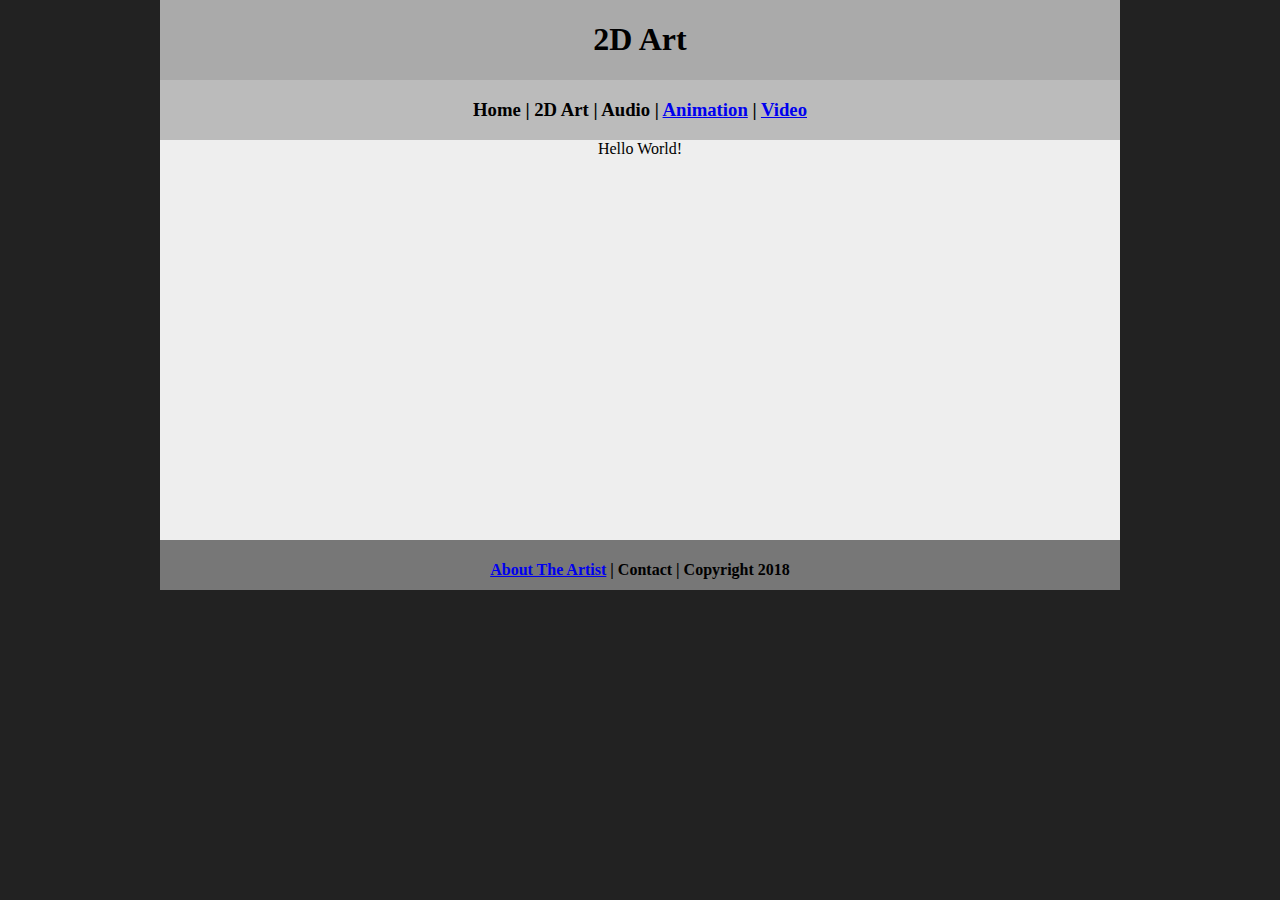
==== 2dart.html @ 09f7baaf "Add files via upload" ====
<!DOCTYPE html>
<html class="homePage">
<head>
	<!-- This is a comment! Text here will be ignored by the browser. -->
	<meta charset="UTF-8">
	<title>My Portfolio</title>
	<link href="myCSS.css" rel="stylesheet" type="text/css">
</head>
<body>
<div class="container">
  <div class="header">
  	<h1>2D Art</h1>
  </div>
  <div class="nav">
    <h3><a>Home</a> | <a>2D Art</a> | <a>Audio</a> | <a href="animation.html">Animation</a> | <a href="video.html">Video </a></h3>
  </div>
  <div class="content">Hello World!</div>
  <div class="footer">
    <h4><a href="aboutme.html">About The Artist</a> | Contact | Copyright 2018</h4>
  </div>
</div>
</body>
</html>
---- myCSS.css ----
@charset "UTF-8";
/* This is a comment! Text here will be ignored by the browser. */
body {
	margin: 0 auto;
}
.homePage {
	background: #222222;
}
.container {
	width: 960px;
	margin: 0 auto;
}
.header {
	background: #AAAAAA;
	text-align: center;
	margin: 0px;
	padding: 5;
	float: left;
	width: 100%;
	height: 80px;
	
}
.nav {
	background: #BBBBBB;
	margin: 0px;
	padding: 5;
	float: left;
	width: 100%;
	height: 60px;
	text-align: center;
}
.content {
	background: #EEEEEE;
	margin: 0px;
	float: left;
	width: 100%;
	height: 400px;
	text-align: center;
}
.footer {
	background: #777777;
	margin: 0px;
	float: left;
	width: 100%;
	height: 50px;
	text-align: center;
}
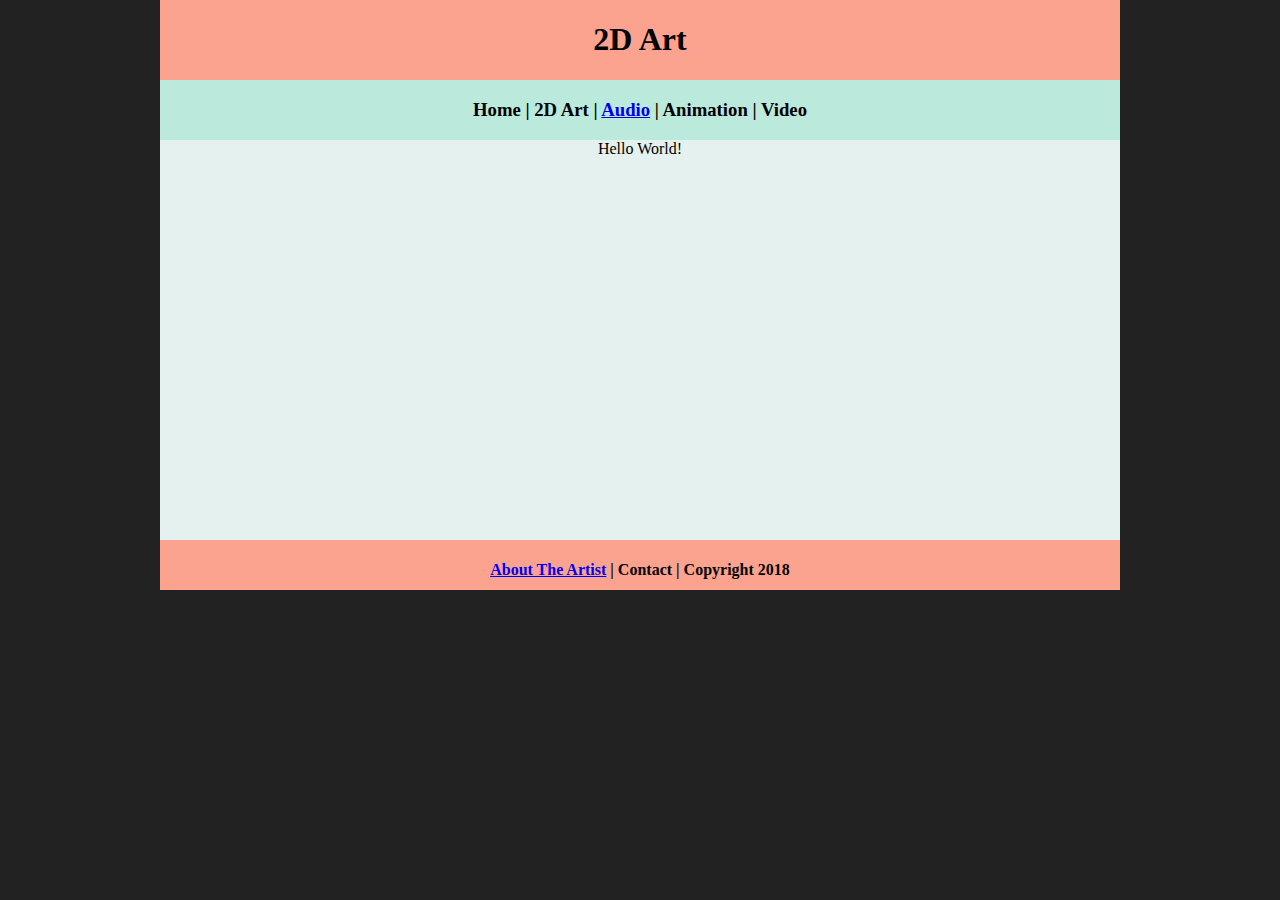
==== commit f702bc3d: "Add files via upload" ====
--- a/2dart.html
+++ b/2dart.html
@@ -12,7 +12,7 @@
   	<h1>2D Art</h1>
   </div>
   <div class="nav">
-    <h3><a>Home</a> | <a>2D Art</a> | <a>Audio</a> | <a href="animation.html">Animation</a> | <a href="video.html">Video </a></h3>
+    <h3><a>Home</a> | <a>2D Art</a> | <a href="audio.html">Audio</a> | <a>Animation</a> | <a>Video </a></h3>
   </div>
   <div class="content">Hello World!</div>
   <div class="footer">
--- a/myCSS.css
+++ b/myCSS.css
@@ -11,7 +11,7 @@
 	margin: 0 auto;
 }
 .header {
-	background: #AAAAAA;
+	background: #FCA390;
 	text-align: center;
 	margin: 0px;
 	padding: 5;
@@ -21,7 +21,7 @@
 	
 }
 .nav {
-	background: #BBBBBB;
+	background: #BBEADC;
 	margin: 0px;
 	padding: 5;
 	float: left;
@@ -30,7 +30,7 @@
 	text-align: center;
 }
 .content {
-	background: #EEEEEE;
+	background: #E4F1EF;
 	margin: 0px;
 	float: left;
 	width: 100%;
@@ -38,7 +38,7 @@
 	text-align: center;
 }
 .footer {
-	background: #777777;
+	background: #FCA390;
 	margin: 0px;
 	float: left;
 	width: 100%;
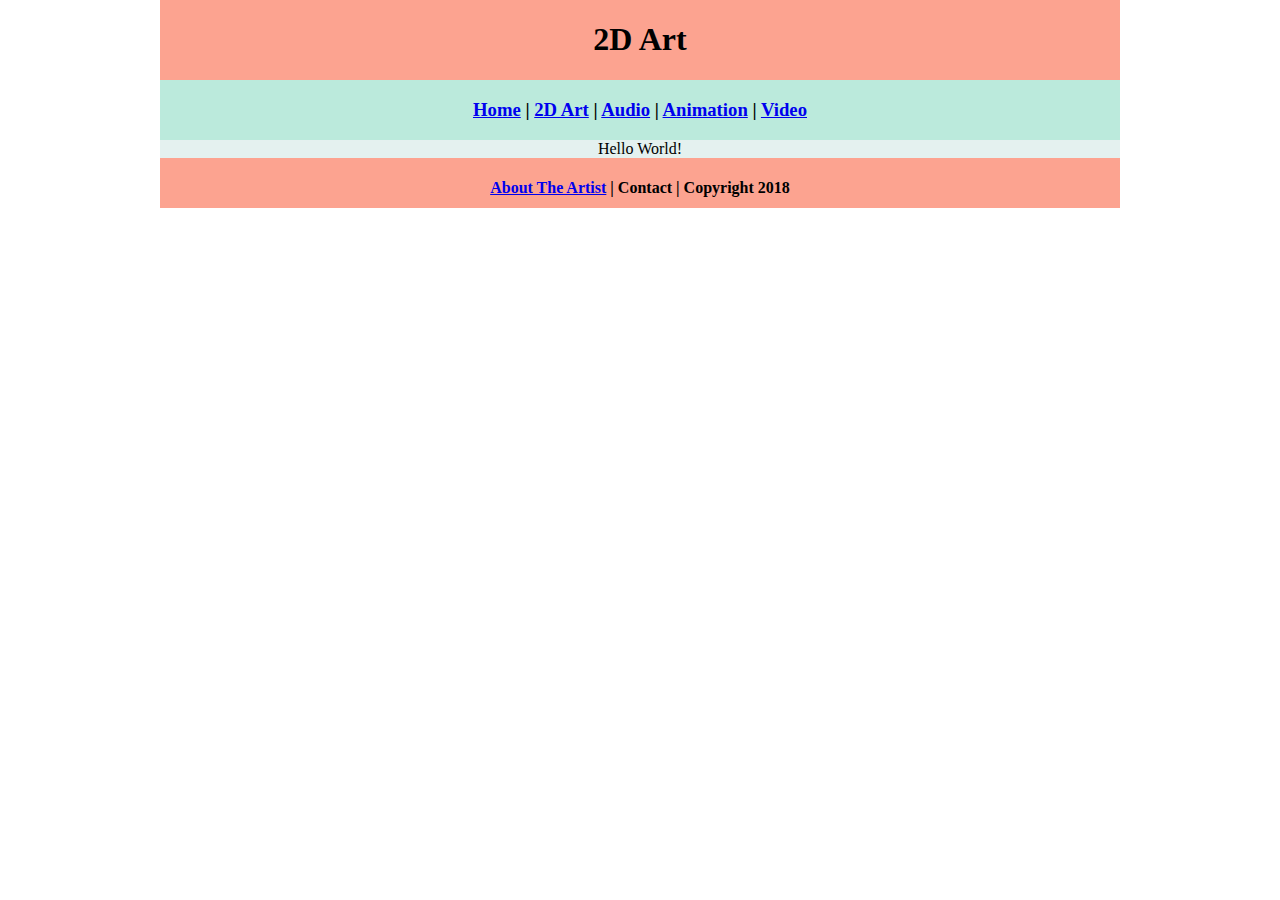
==== commit 924e84a0: "Add files via upload" ====
--- a/2dart.html
+++ b/2dart.html
@@ -12,7 +12,7 @@
   	<h1>2D Art</h1>
   </div>
   <div class="nav">
-    <h3><a>Home</a> | <a>2D Art</a> | <a href="audio.html">Audio</a> | <a>Animation</a> | <a>Video </a></h3>
+    <h3><a href="index.html">Home</a> | <a href="2dart.html">2D Art</a> | <a href="audio.html">Audio</a> | <a href="animation.html">Animation</a> | <a href="video.html">Video </a></h3>
   </div>
   <div class="content">Hello World!</div>
   <div class="footer">
--- a/myCSS.css
+++ b/myCSS.css
@@ -1,7 +1,27 @@
 @charset "UTF-8";
 /* This is a comment! Text here will be ignored by the browser. */
 body {
-	margin: 0 auto;
+	margin: 0 auto; 
+	font:"vera-sans"
+     margin: 0;
+     padding: 0;
+     color: #000;
+}
+
+
+     background-color: #FFFFFF;
+     margin: 0;
+     padding: 0;
+     color: #000;
+}
+
+
+     margin: 0;
+     padding: 0;
+     color: #000;
+}
+
+
 }
 .homePage {
 	background: #222222;
@@ -34,7 +54,7 @@
 	margin: 0px;
 	float: left;
 	width: 100%;
-	height: 400px;
+
 	text-align: center;
 }
 .footer {
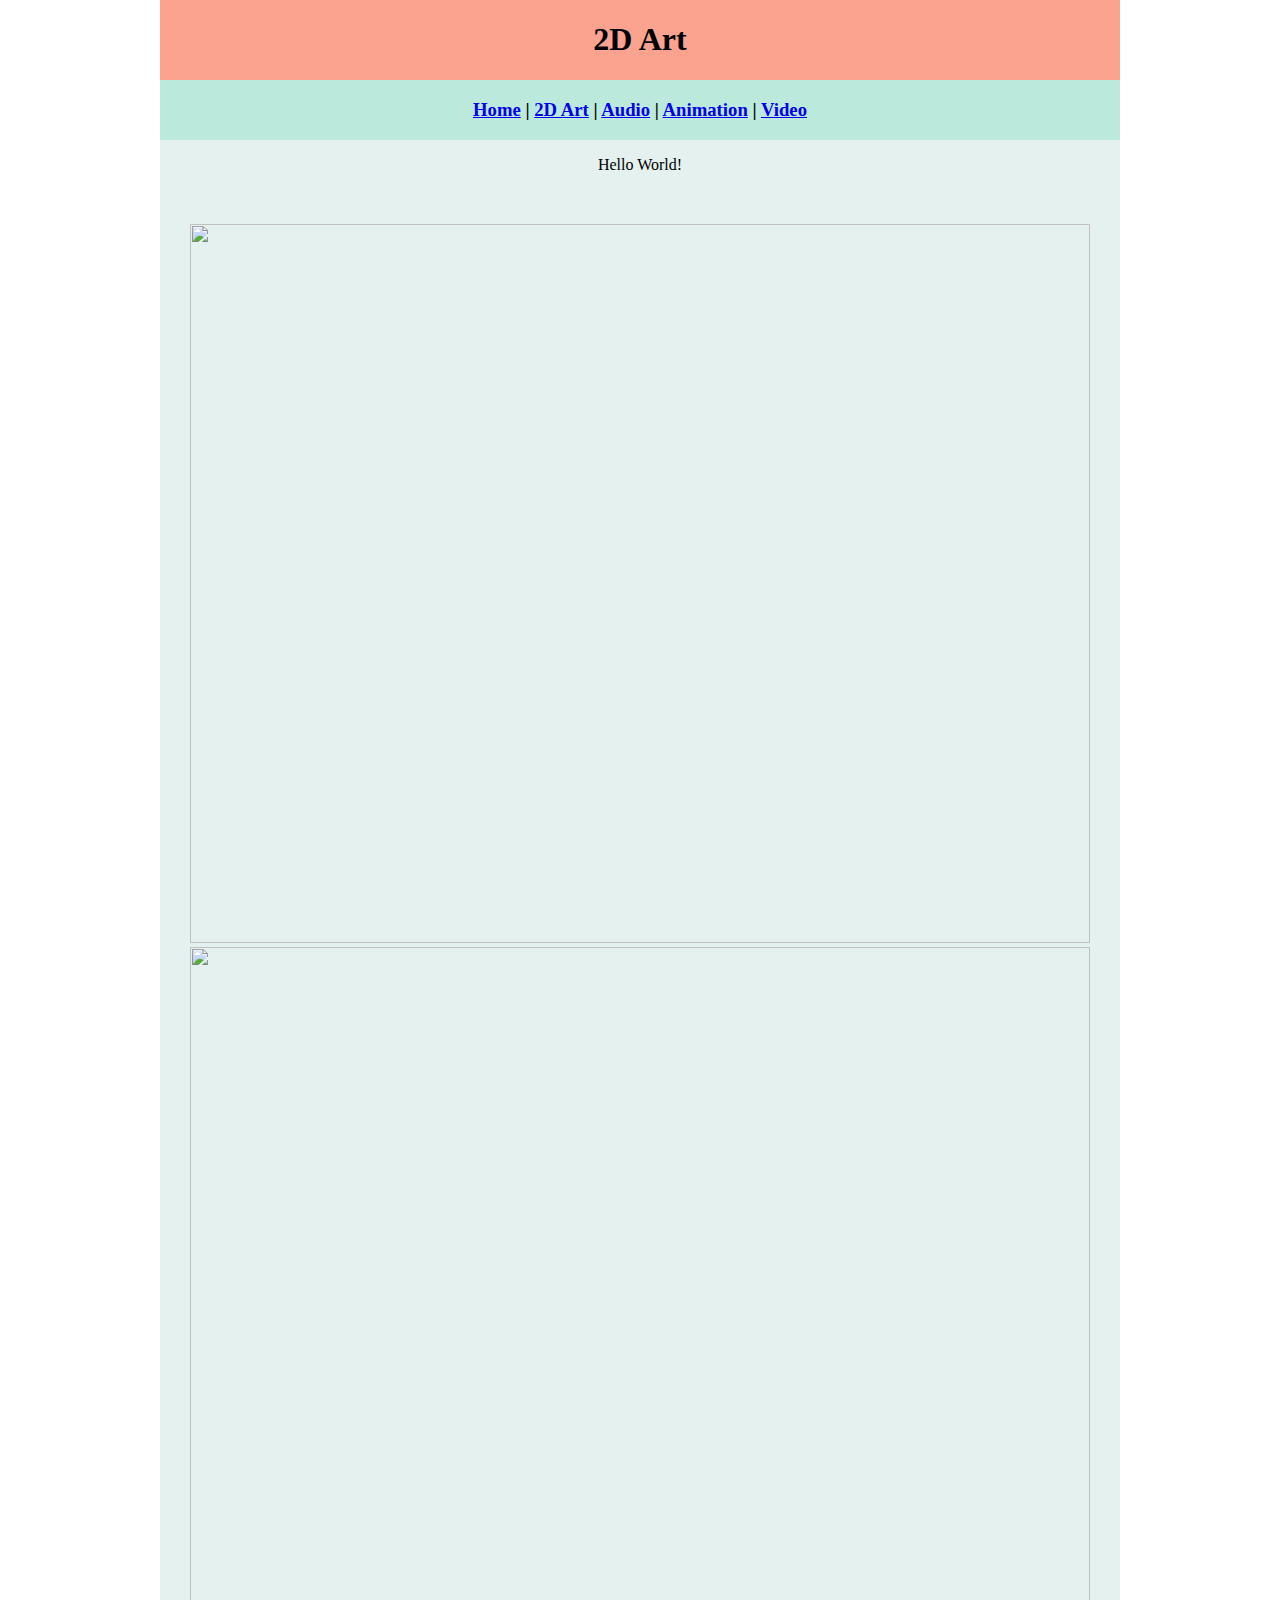
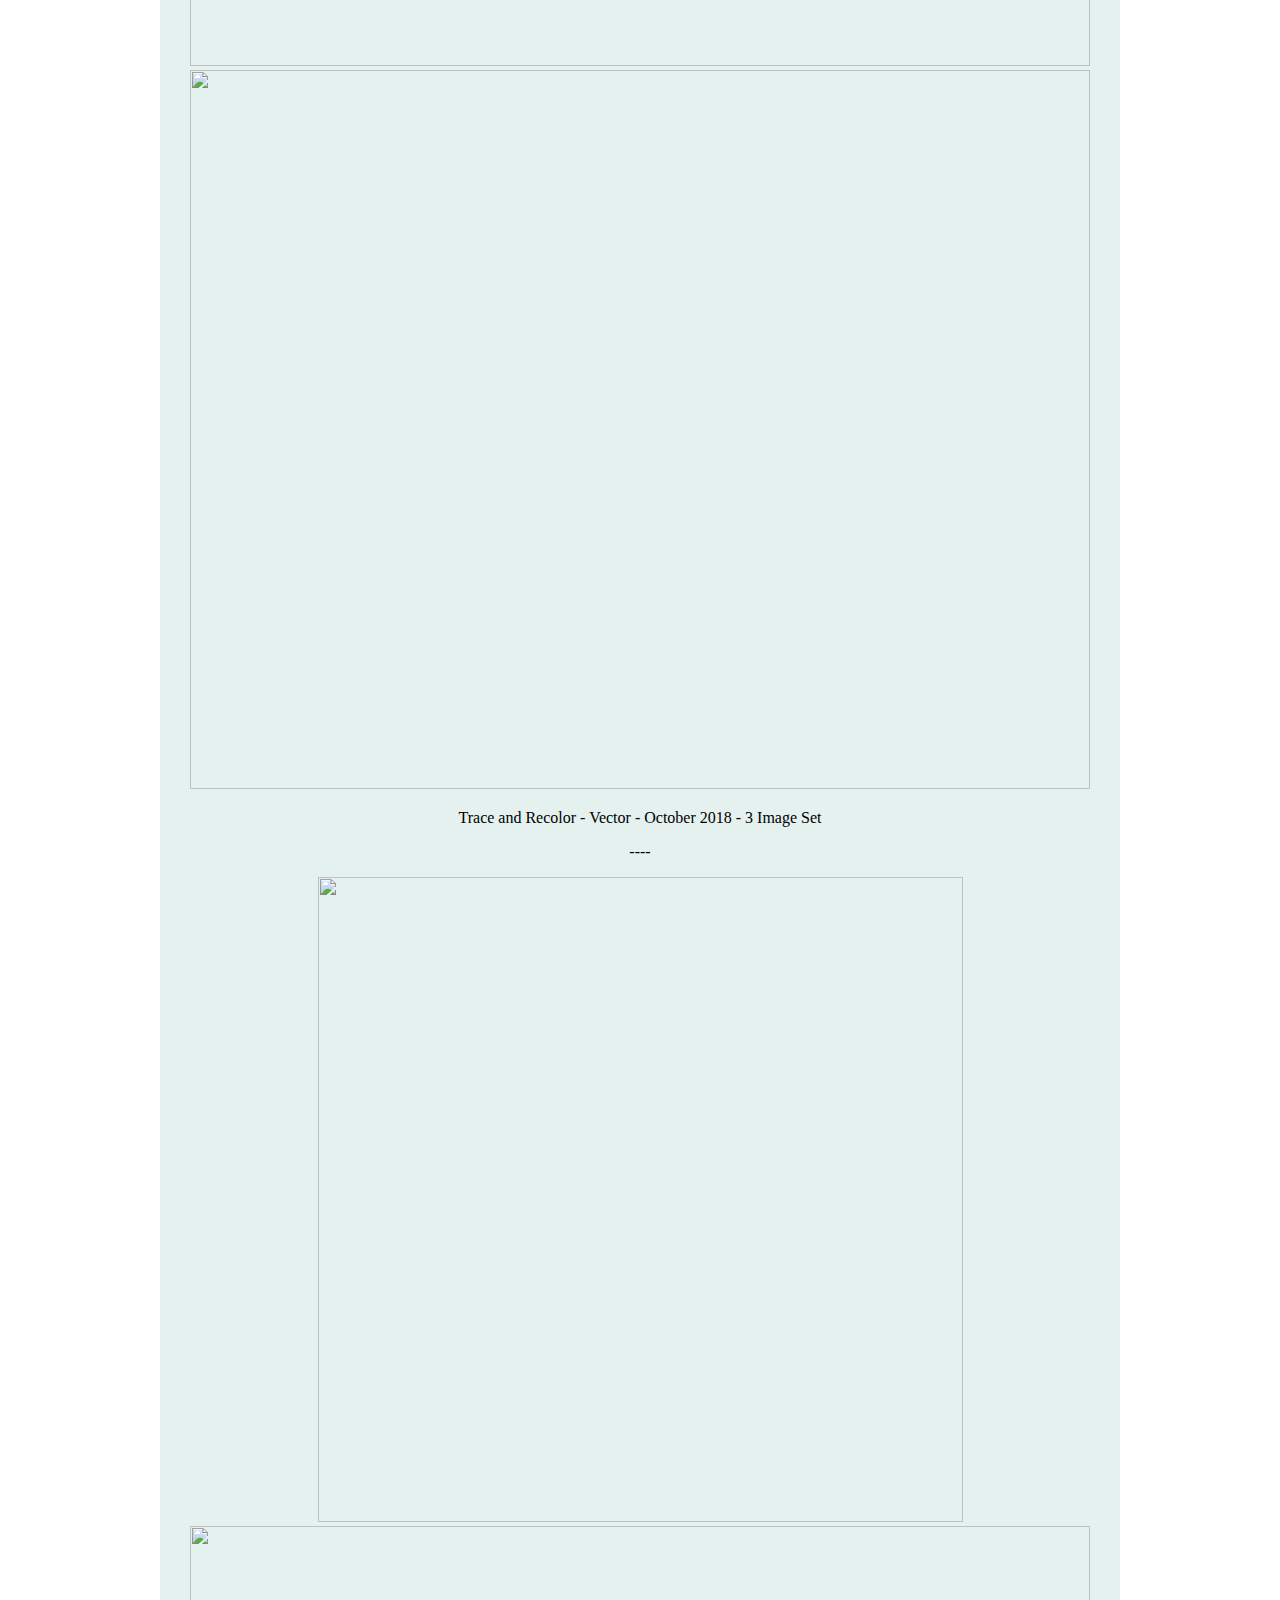
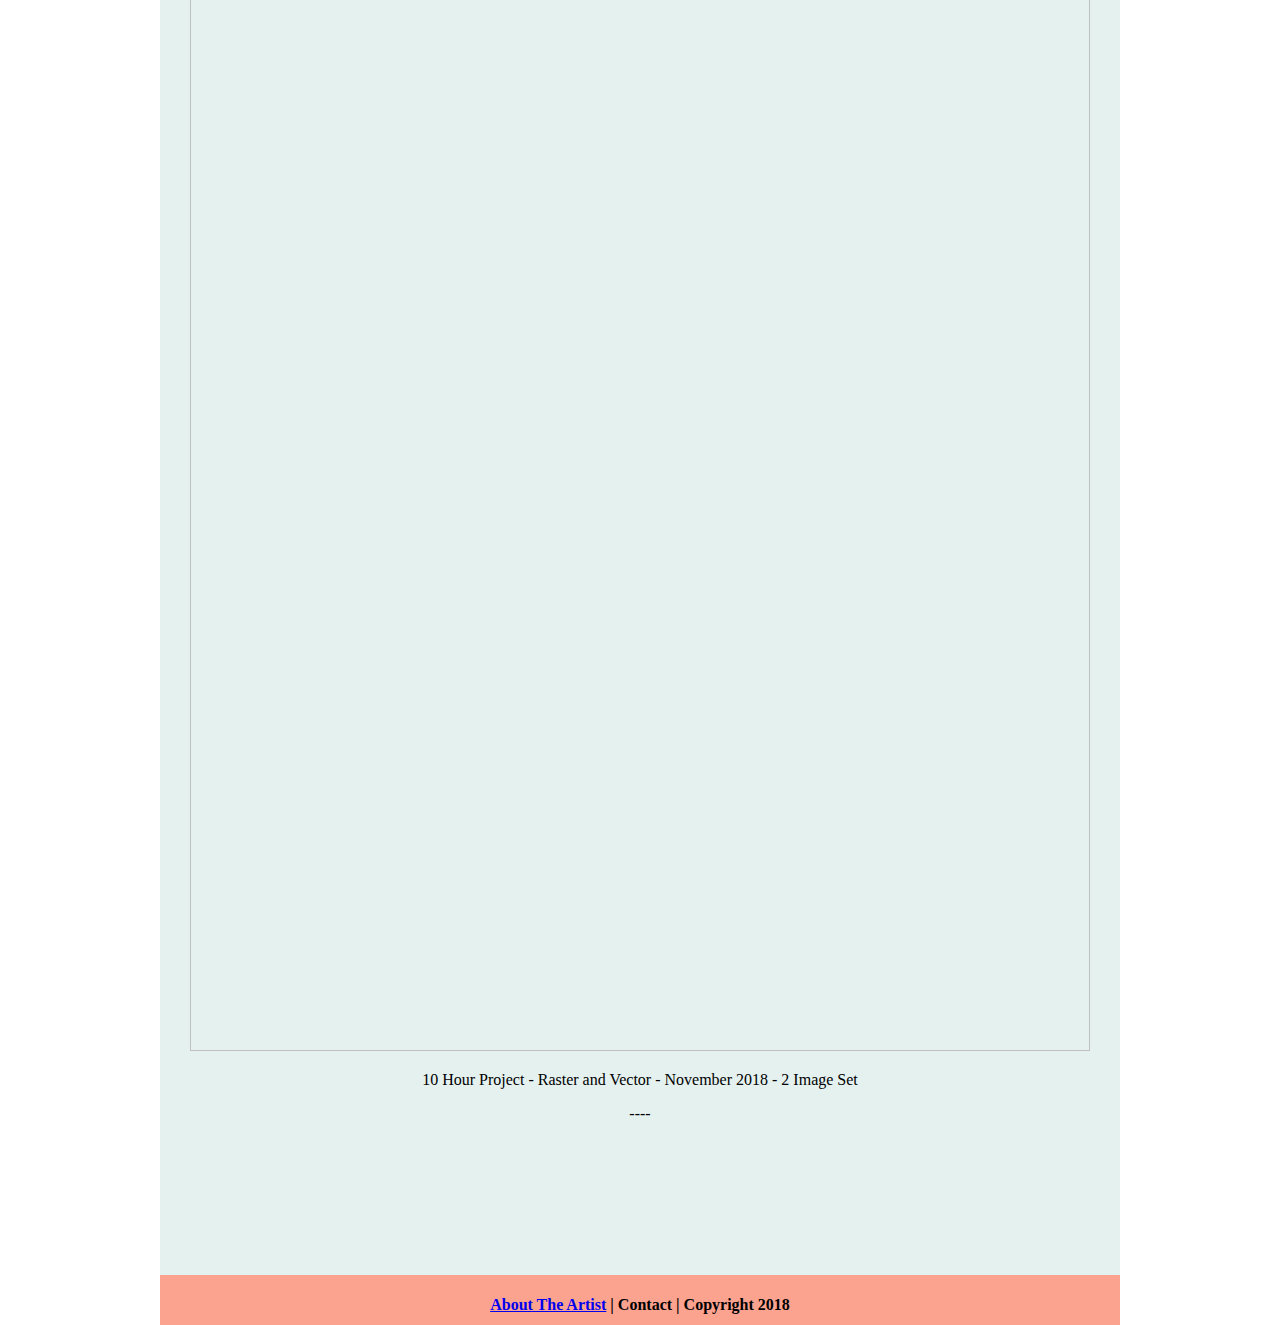
==== commit 28422ad5: "Add files via upload" ====
--- a/2dart.html
+++ b/2dart.html
@@ -14,7 +14,21 @@
   <div class="nav">
     <h3><a href="index.html">Home</a> | <a href="2dart.html">2D Art</a> | <a href="audio.html">Audio</a> | <a href="animation.html">Animation</a> | <a href="video.html">Video </a></h3>
   </div>
-  <div class="content">Hello World!</div>
+  <div class="content">
+    <p>Hello World! </p>
+    <p>&nbsp;</p>
+    <img src="images/JTRed.png" width="900" height="719" alt=""/><img src="images/JTTeal copy.png" width="900" height="719" alt=""/>    <img src="images/JTPurple.png" width="900" height="719" alt=""/>
+    <p>Trace and Recolor - Vector - October 2018 - 3 Image Set</p>
+    <p>---- </p>
+<img src="images/Andromeda.png" width="645" height="645" alt=""/>
+    <img src="images/Andromead copy.png" width="900" height="1125" alt=""/>
+    <p>10 Hour Project - Raster and Vector - November 2018 - 2 Image Set </p>
+    <p>---- </p>
+    <p>&nbsp;</p>
+    <p>&nbsp;</p>
+    <p>&nbsp;</p>
+    <p>&nbsp;</p>
+  </div>
   <div class="footer">
     <h4><a href="aboutme.html">About The Artist</a> | Contact | Copyright 2018</h4>
   </div>
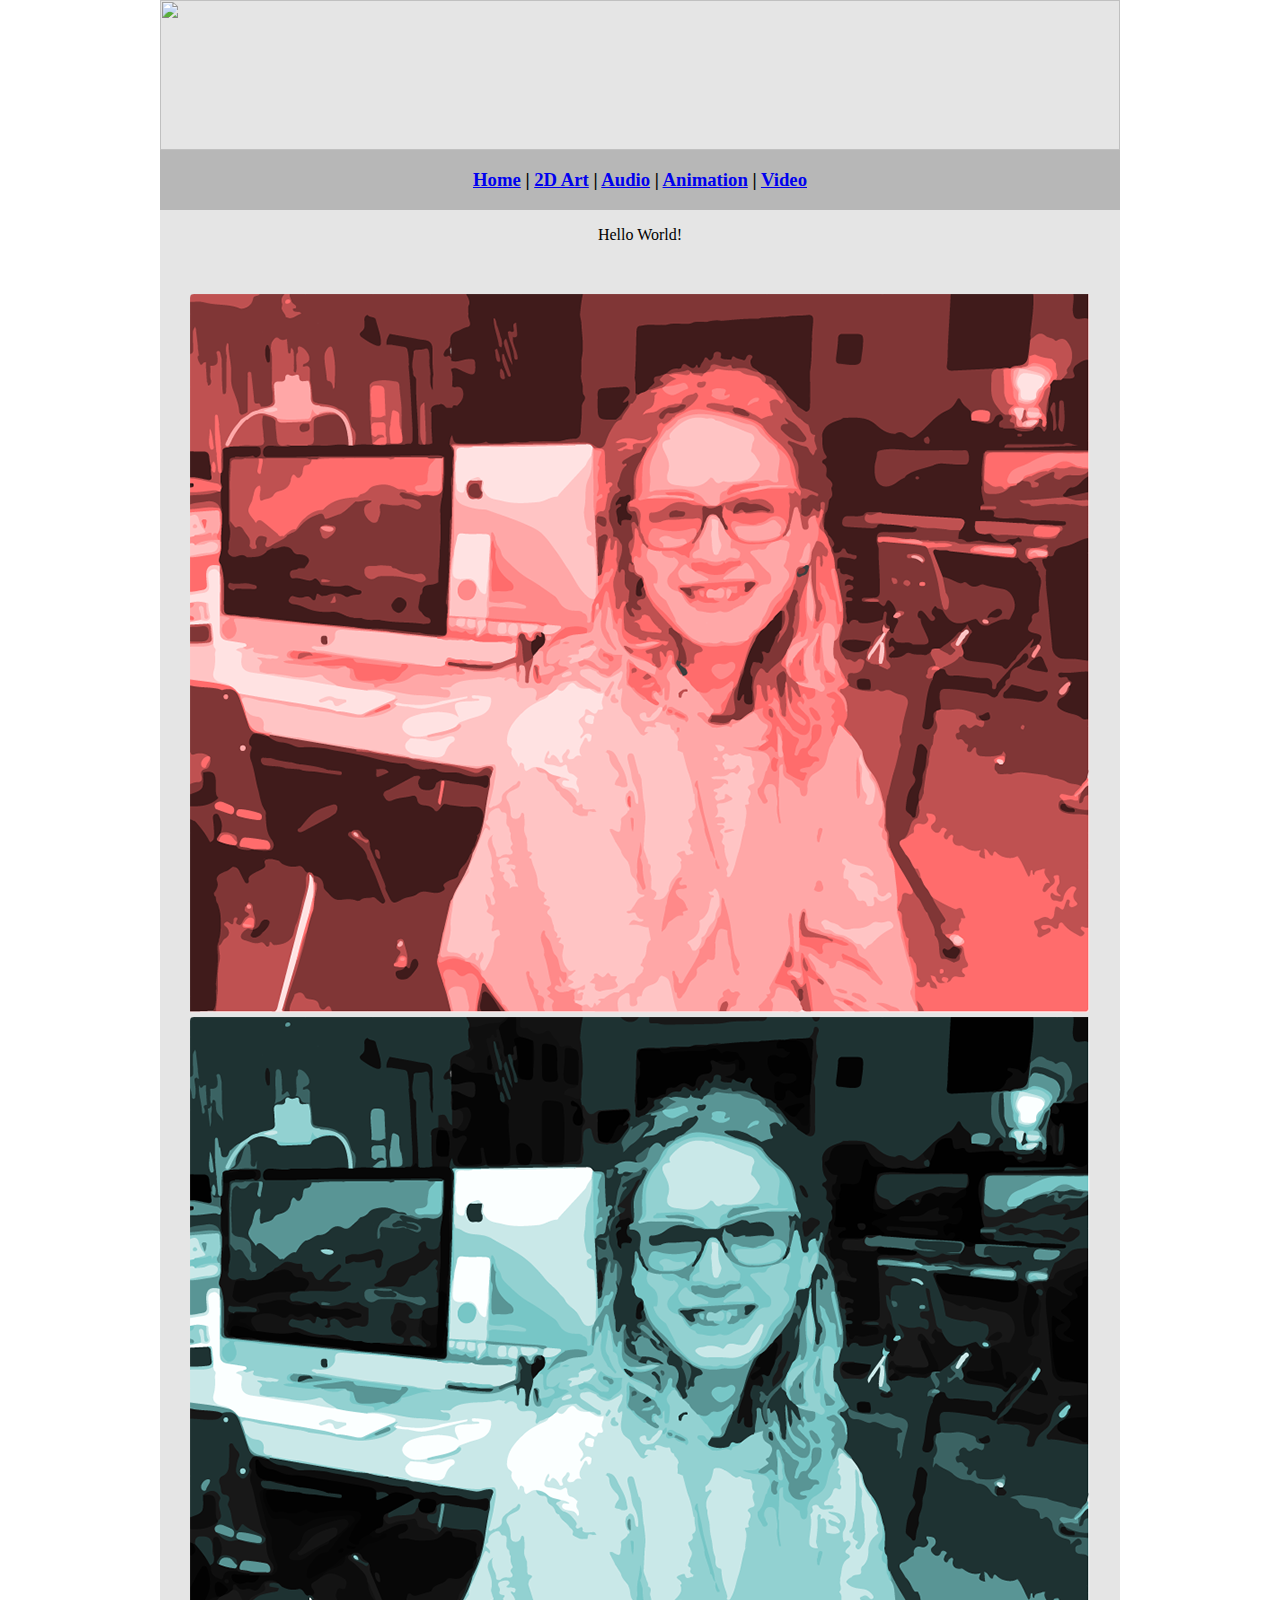
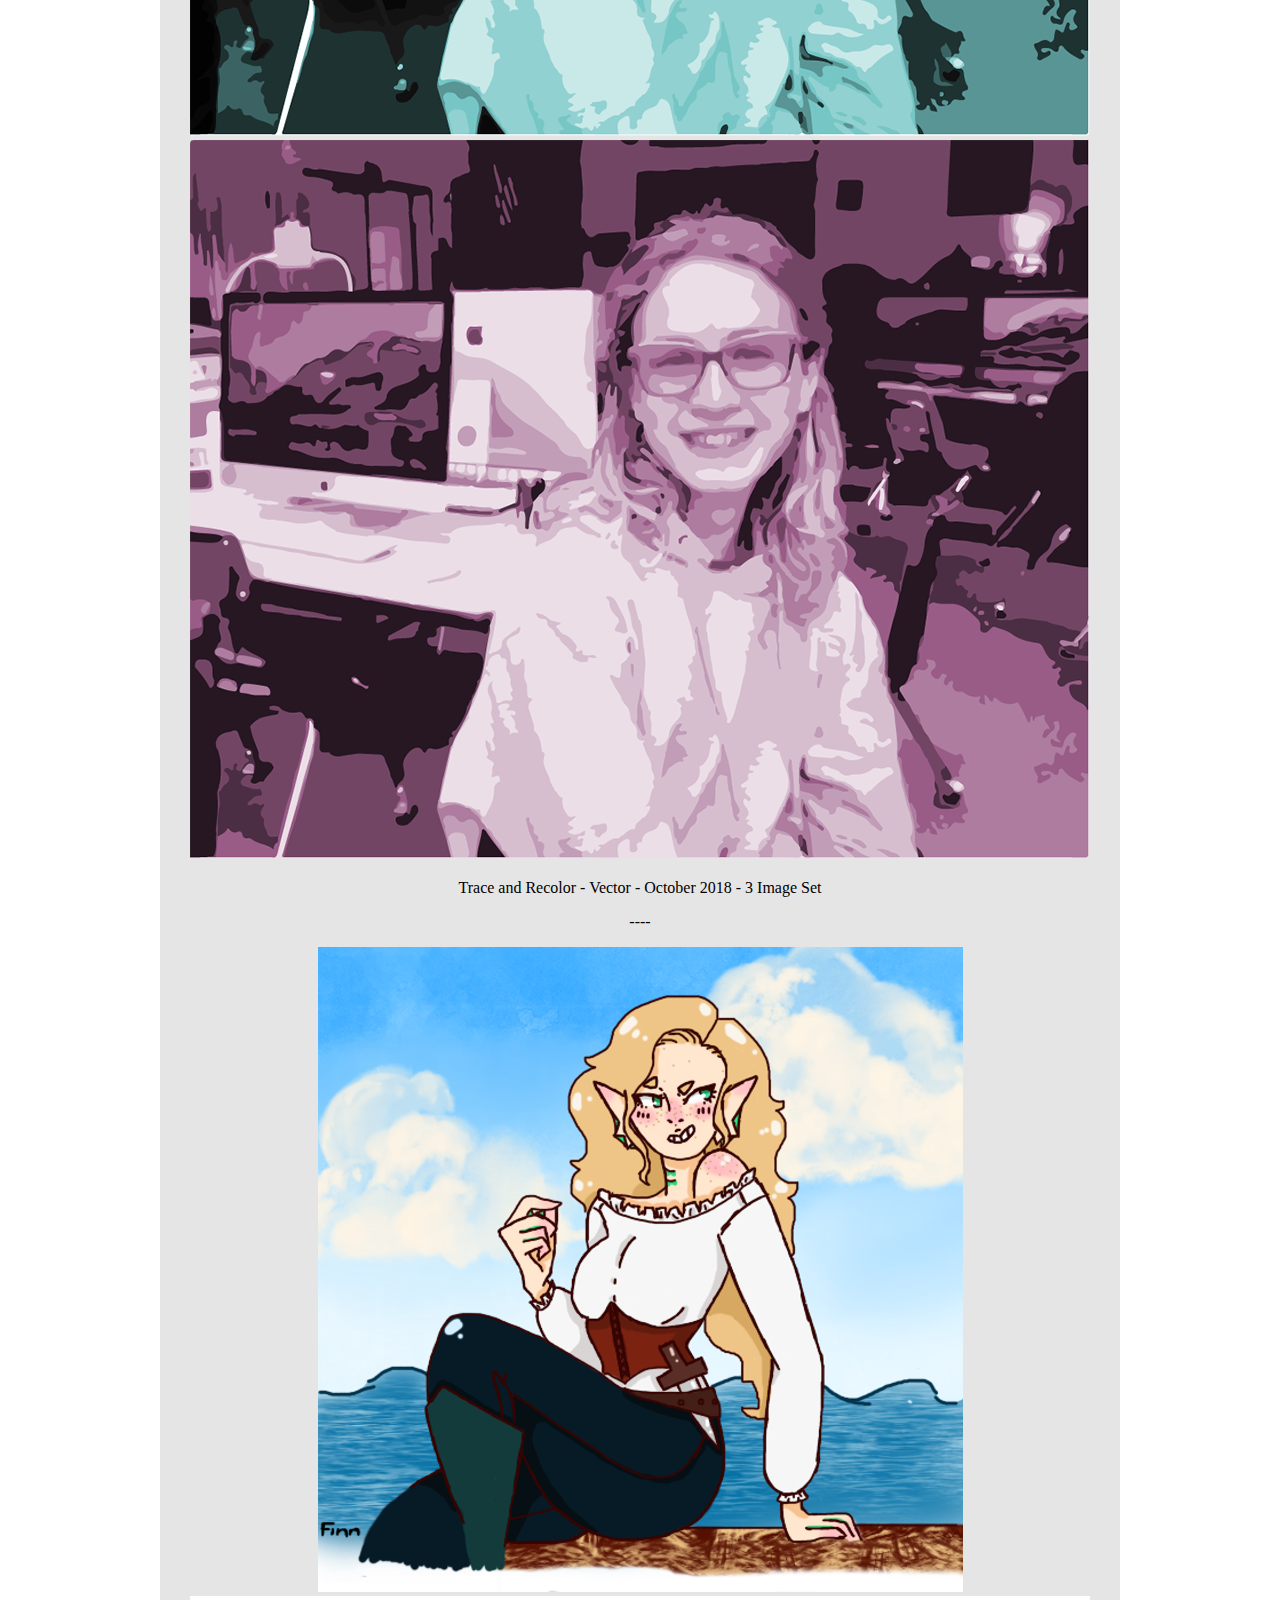
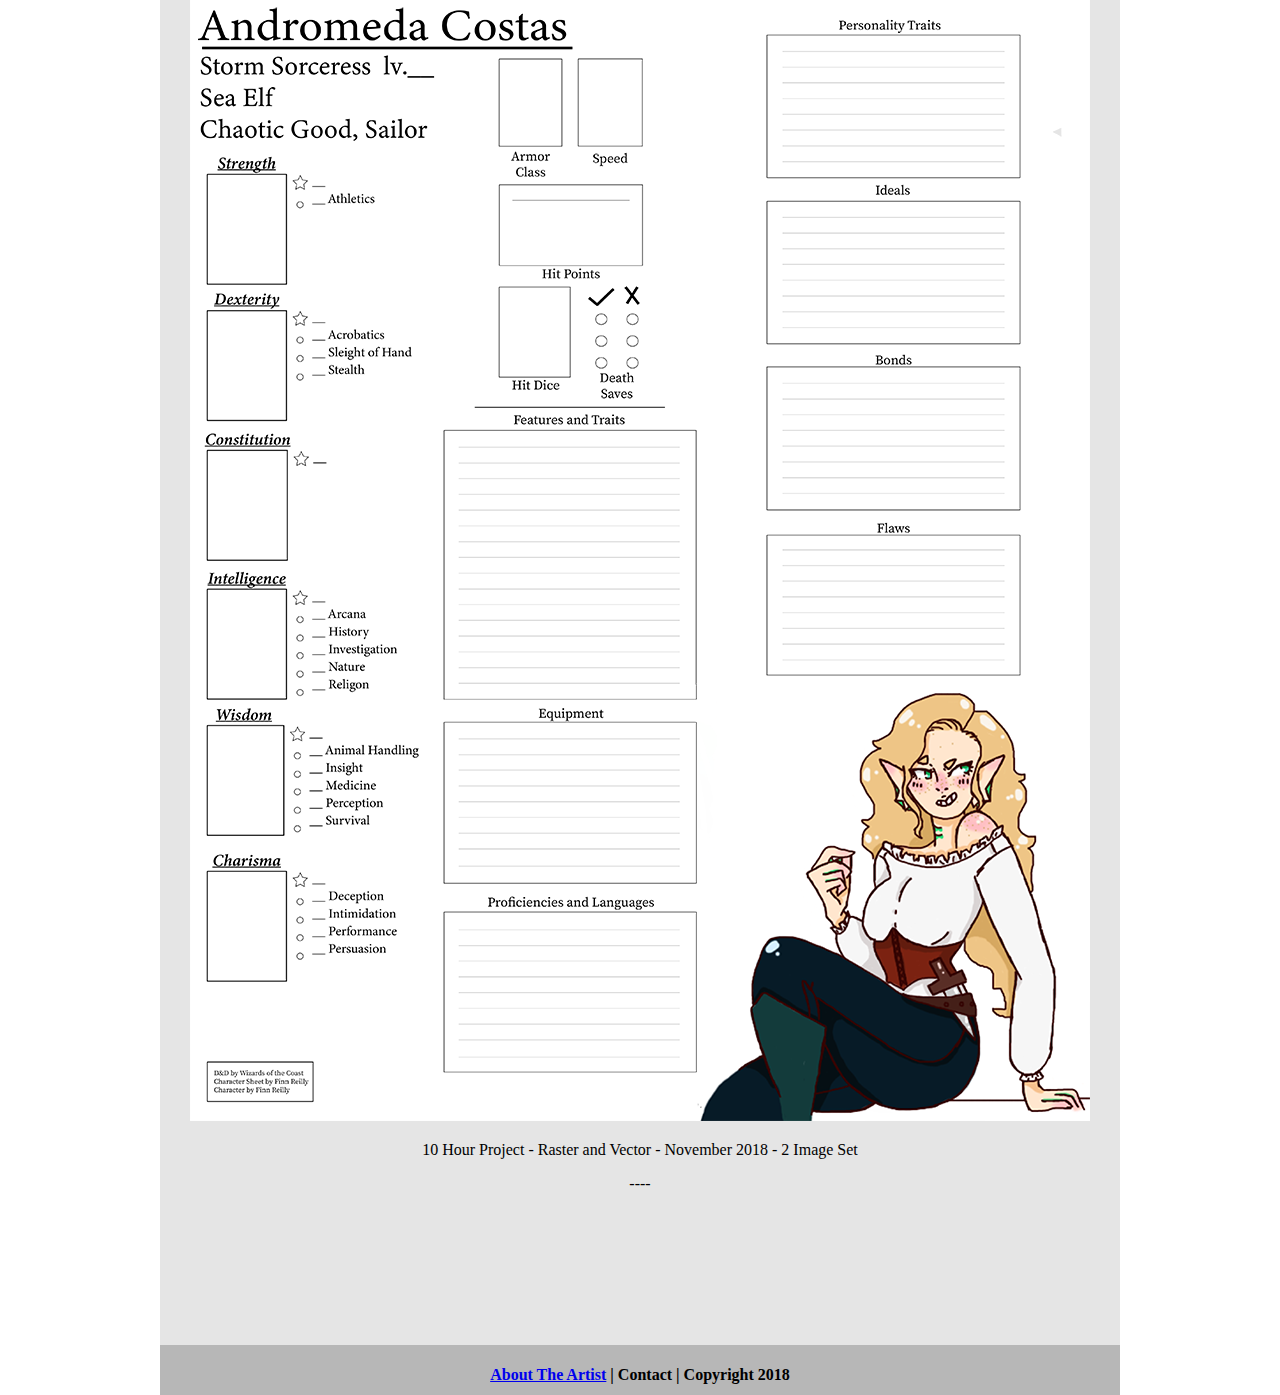
==== commit 99be5f74: "Add files via upload" ====
--- a/2dart.html
+++ b/2dart.html
@@ -9,8 +9,7 @@
 <body>
 <div class="container">
   <div class="header">
-  	<h1>2D Art</h1>
-  </div>
+  <img src="images/2dart.jpg" width="960" height="150" alt=""/> </div>
   <div class="nav">
     <h3><a href="index.html">Home</a> | <a href="2dart.html">2D Art</a> | <a href="audio.html">Audio</a> | <a href="animation.html">Animation</a> | <a href="video.html">Video </a></h3>
   </div>
--- a/myCSS.css
+++ b/myCSS.css
@@ -31,17 +31,17 @@
 	margin: 0 auto;
 }
 .header {
-	background: #FCA390;
+	background: #e5e5e5;
 	text-align: center;
 	margin: 0px;
 	padding: 5;
 	float: left;
 	width: 100%;
-	height: 80px;
+	height: 150px;
 	
 }
 .nav {
-	background: #BBEADC;
+	background: #b7b7b7;
 	margin: 0px;
 	padding: 5;
 	float: left;
@@ -50,7 +50,7 @@
 	text-align: center;
 }
 .content {
-	background: #E4F1EF;
+	background: #e5e5e5;
 	margin: 0px;
 	float: left;
 	width: 100%;
@@ -58,7 +58,7 @@
 	text-align: center;
 }
 .footer {
-	background: #FCA390;
+	background: #b7b7b7;
 	margin: 0px;
 	float: left;
 	width: 100%;
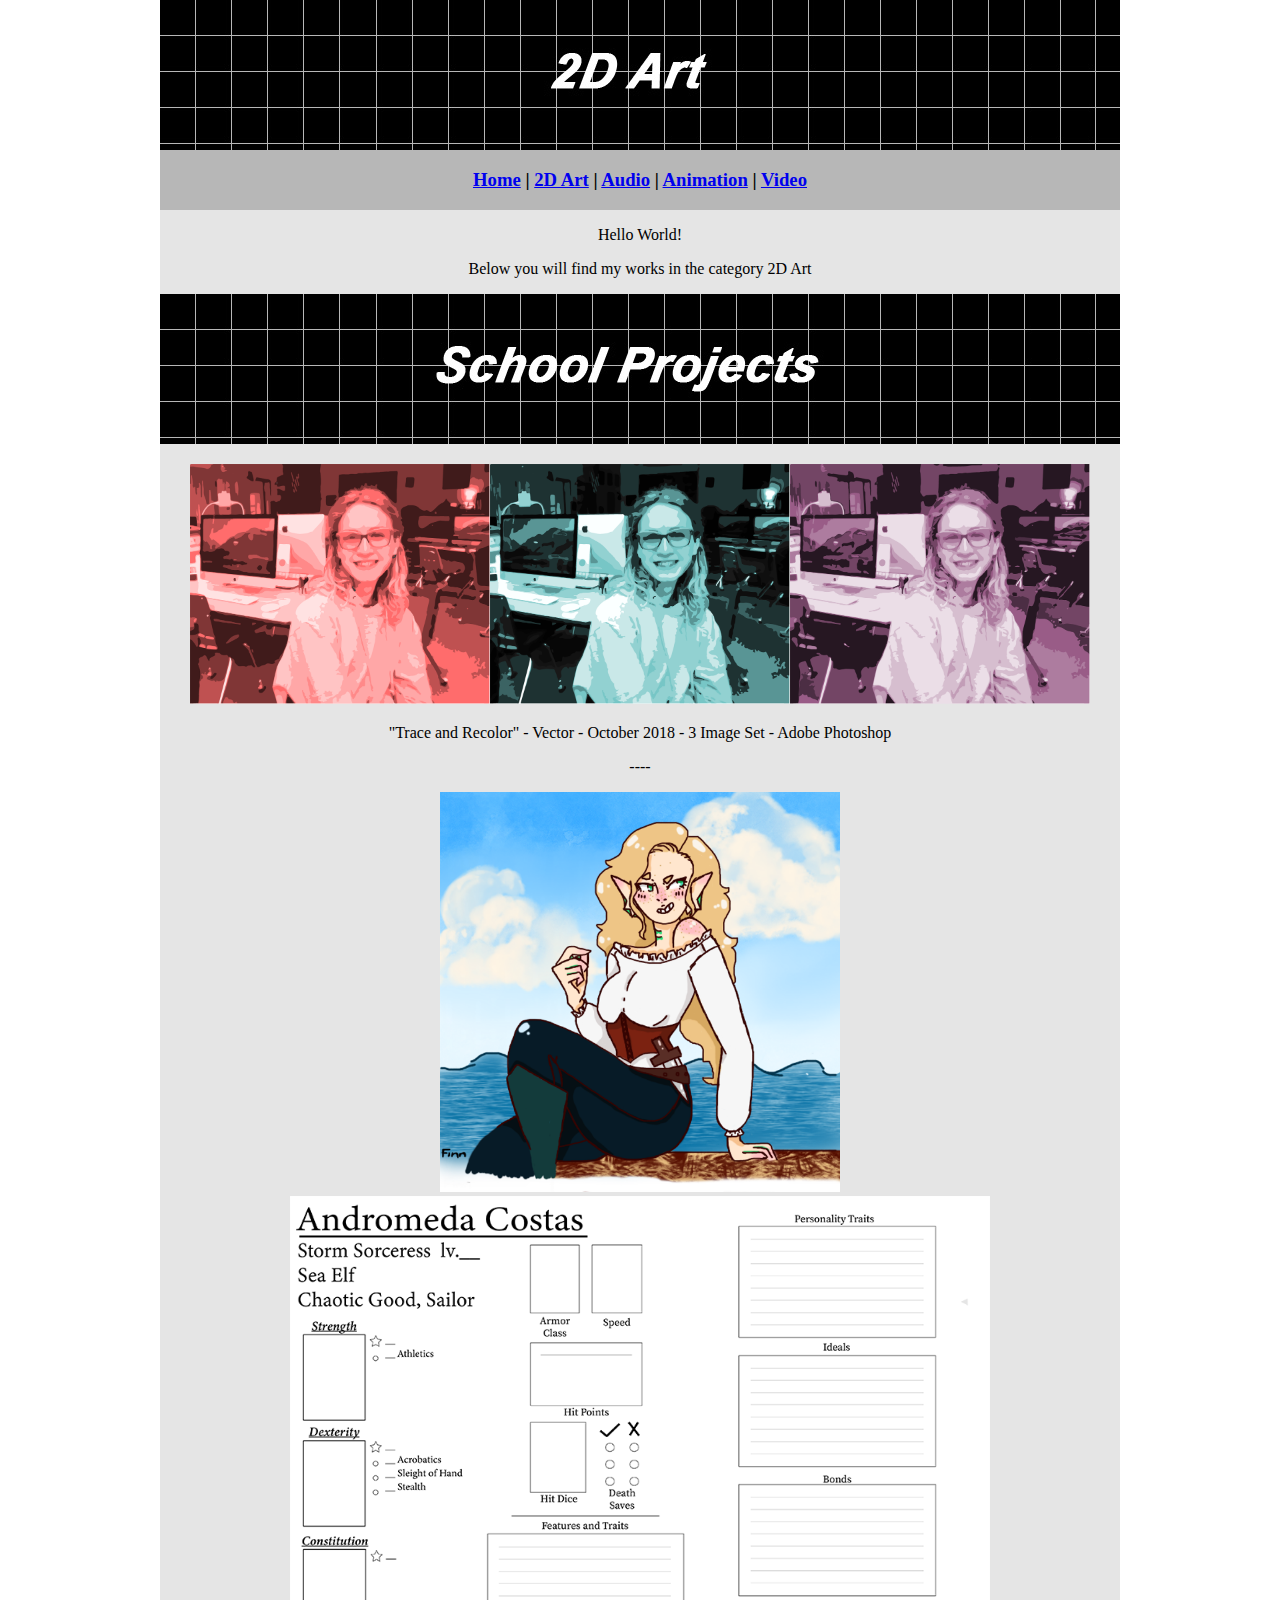
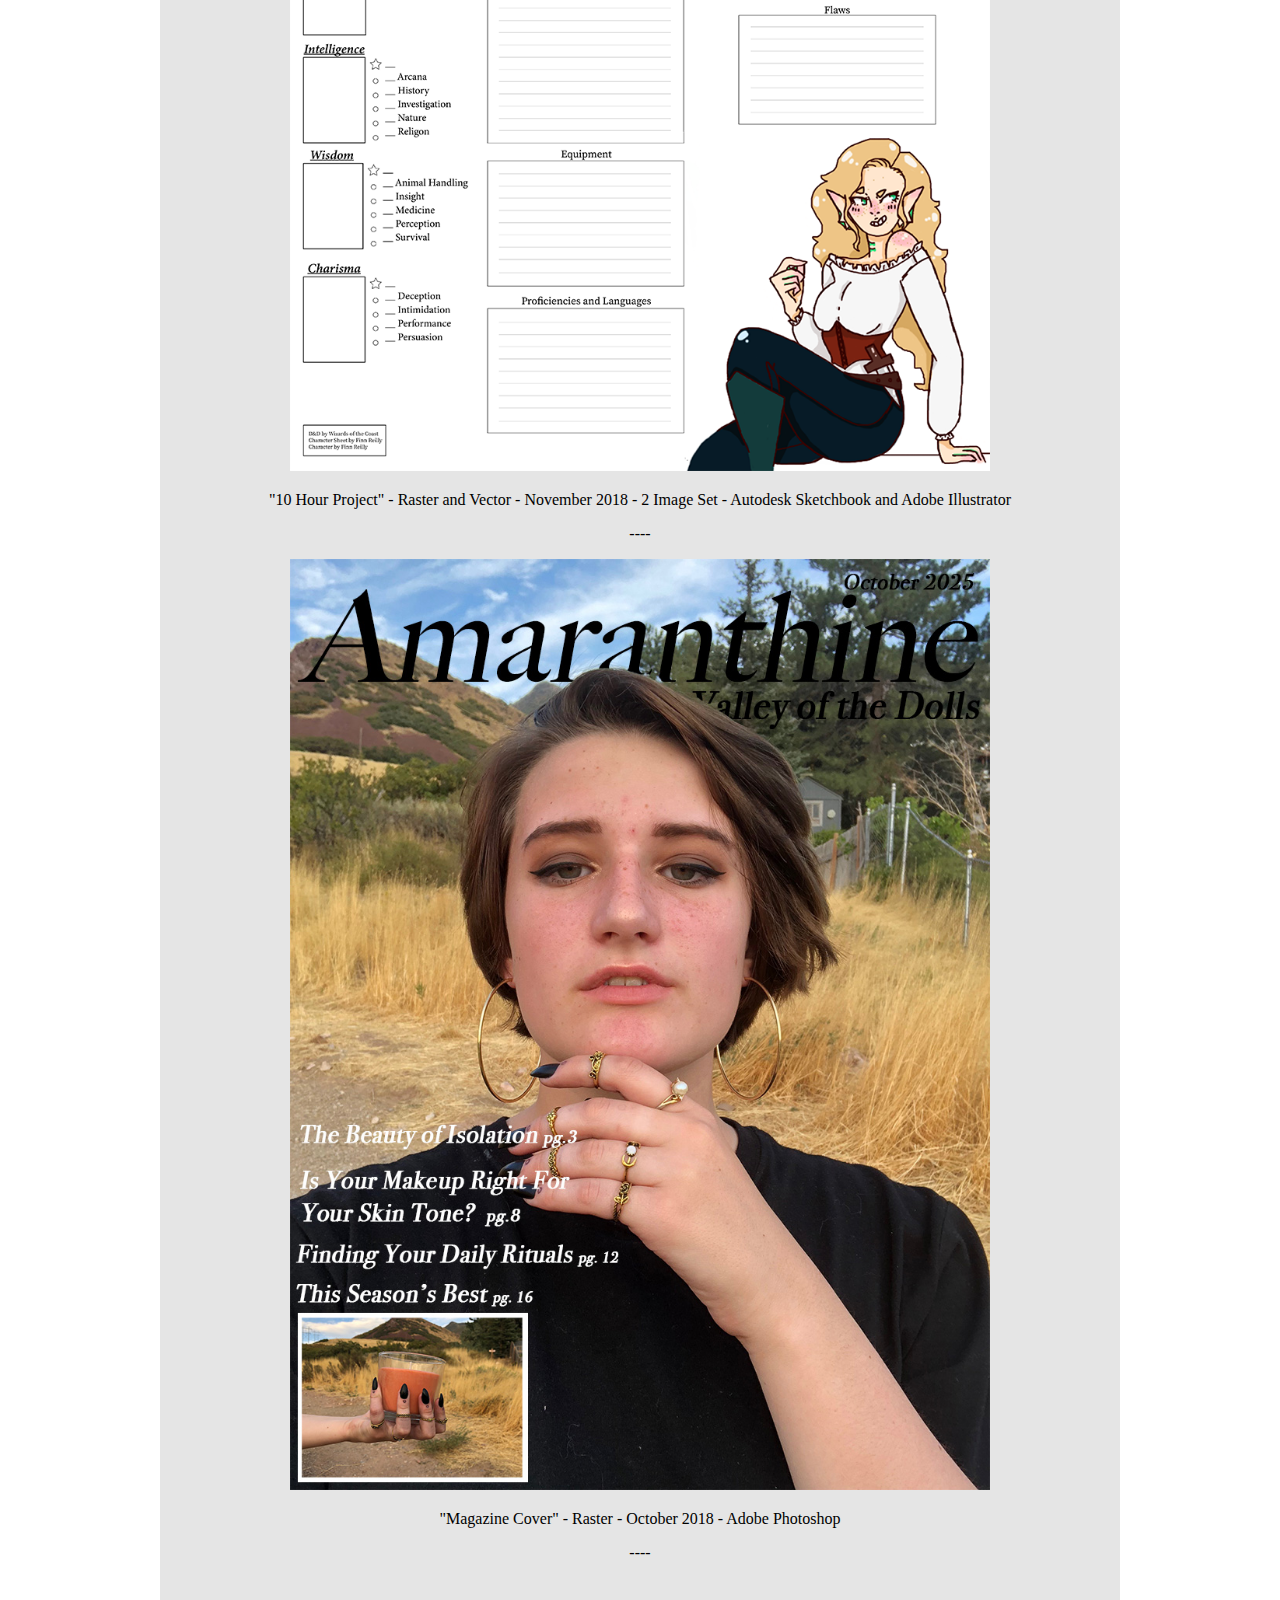
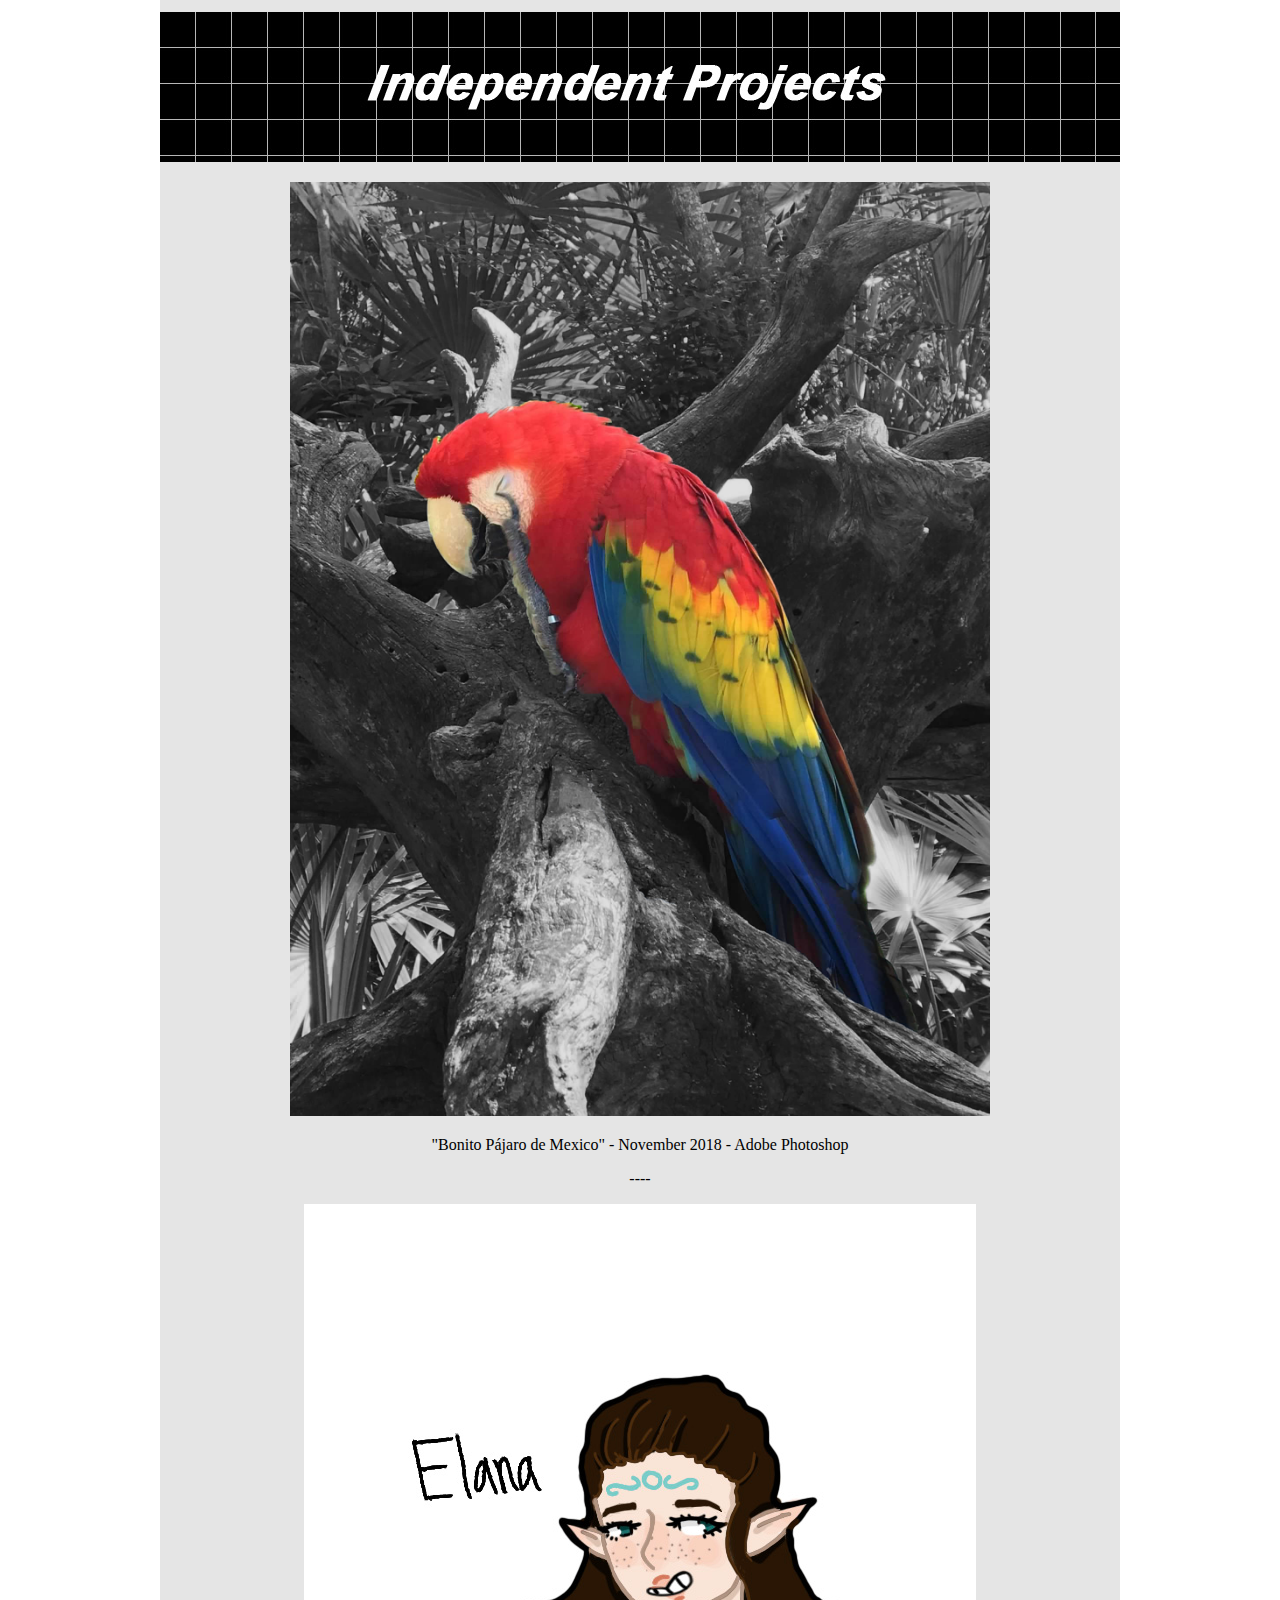
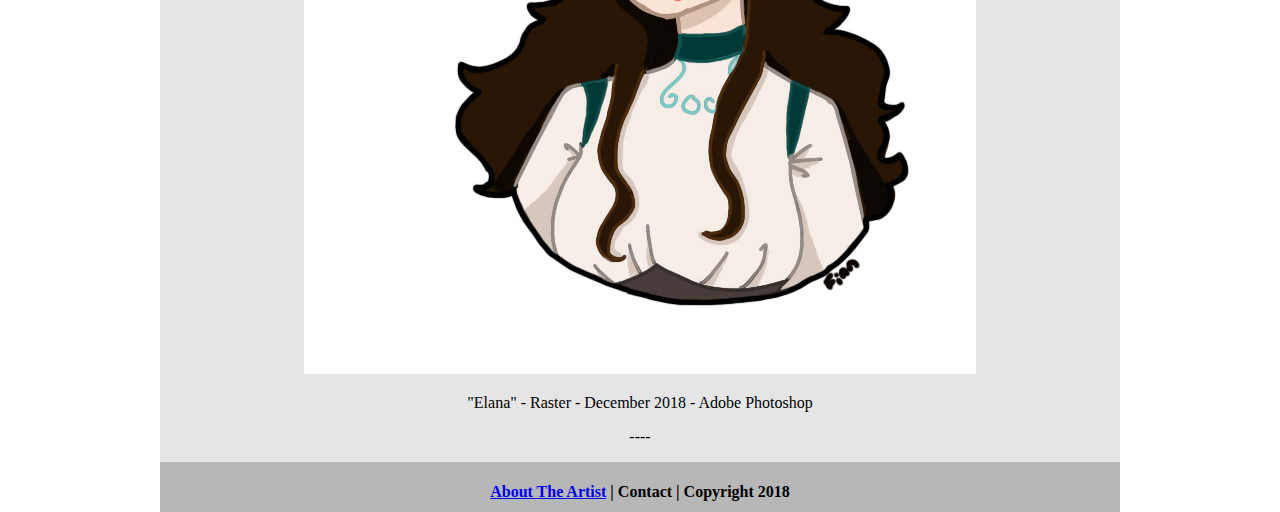
==== commit 440f76b4: "Add files via upload" ====
--- a/2dart.html
+++ b/2dart.html
@@ -15,18 +15,27 @@
   </div>
   <div class="content">
     <p>Hello World! </p>
+    <p>Below you will find my works in the category 2D Art</p>
+	  <p><img src="images/schoolprojects.jpg" width="960" height="150" alt=""/></p>
+	  <p><img src="images/JTRed.png" width="300" height="" alt=""/><img src="images/JTTeal copy.png" width="300" height="" alt=""/><img src="images/JTPurple.png" width="300" height="" alt=""/></p>
+    <p>"Trace and Recolor" - Vector - October 2018 - 3 Image Set - Adobe Photoshop</p>
+    <p>---- </p>
+	  <img src="images/Andromeda.png" width="400" height="" alt=""/>
+    <img src="images/Andromead copy.png" width="700" height="" alt=""/>
+    <p>"10 Hour Project" - Raster and Vector - November 2018 - 2 Image Set - Autodesk Sketchbook and Adobe Illustrator </p>
+    <p>---- </p>
+	  <p><img src="images/Magazine.jpg" width="700" height="" alt=""/></p>
+    <p>"Magazine Cover" - Raster - October 2018 - Adobe Photoshop </p>
+    <p>----</p>
     <p>&nbsp;</p>
-    <img src="images/JTRed.png" width="900" height="719" alt=""/><img src="images/JTTeal copy.png" width="900" height="719" alt=""/>    <img src="images/JTPurple.png" width="900" height="719" alt=""/>
-    <p>Trace and Recolor - Vector - October 2018 - 3 Image Set</p>
-    <p>---- </p>
-<img src="images/Andromeda.png" width="645" height="645" alt=""/>
-    <img src="images/Andromead copy.png" width="900" height="1125" alt=""/>
-    <p>10 Hour Project - Raster and Vector - November 2018 - 2 Image Set </p>
-    <p>---- </p>
-    <p>&nbsp;</p>
-    <p>&nbsp;</p>
-    <p>&nbsp;</p>
-    <p>&nbsp;</p>
+	  <p><img src="images/independentprojects.jpg" width="960" height="150" alt=""/></p>
+	<p><img src="images/mybird.jpg" width="700" height="" alt=""/></p>
+	    <p>"Bonito Pájaro de Mexico" - November 2018 - Adobe Photoshop</p>
+	  <p>----</p>
+	<p><img src="images/elana.jpg" width="672" height="770" alt=""/></p>
+    <p>"Elana" - Raster - December 2018 - Adobe Photoshop </p>
+	  <p>----</p>
+	  <p> </p>
   </div>
   <div class="footer">
     <h4><a href="aboutme.html">About The Artist</a> | Contact | Copyright 2018</h4>
